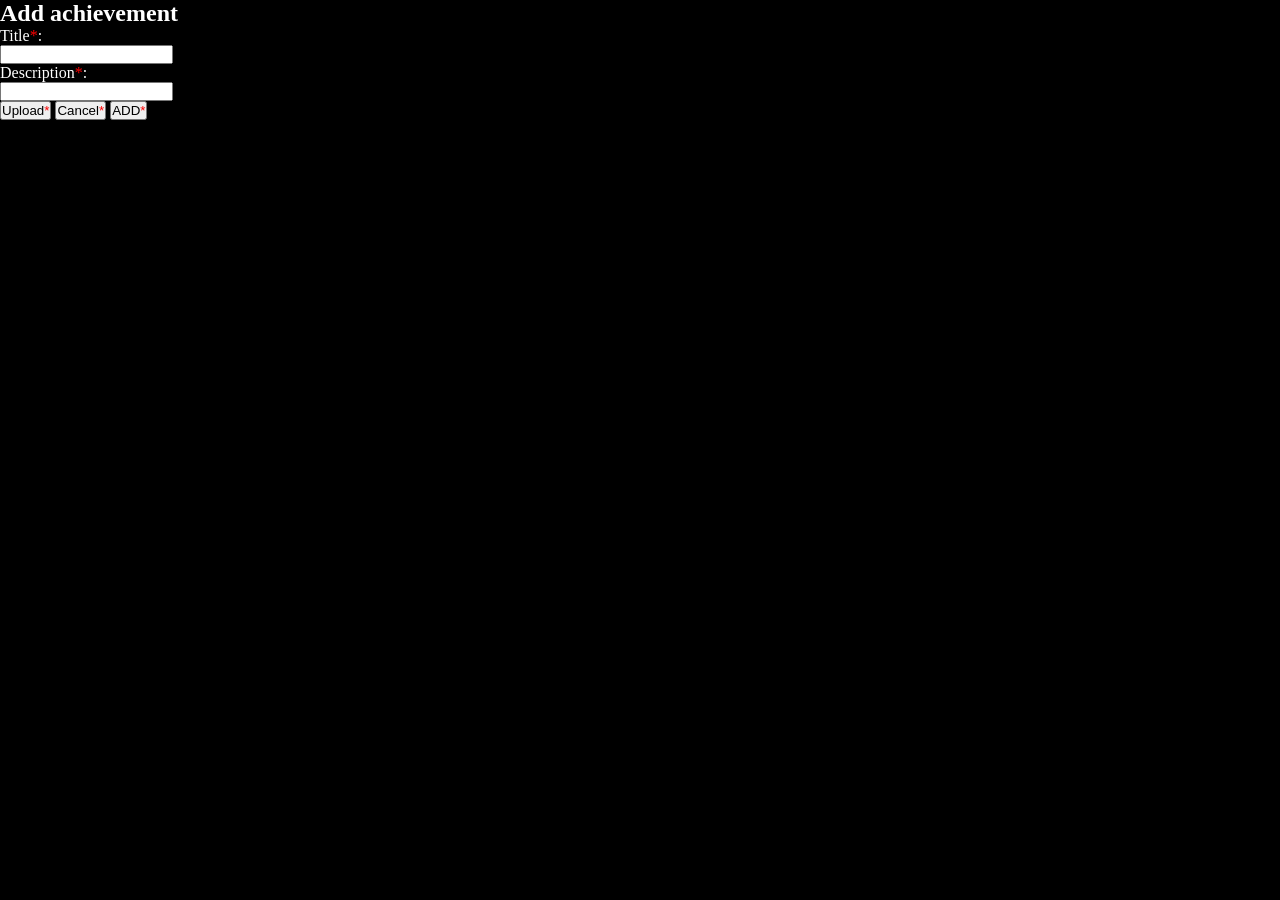
==== addachievement.html @ b832b527 "uploaded to git" ====
<!DOCTYPE html>
<html lang="en">
<head>
    <meta charset="UTF-8">
    <meta http-equiv="X-UA-Compatible" content="IE=edge">
    <meta name="viewport" content="width=device-width, initial-scale=1.0">
    <title>AddAchivement</title>
    <link rel="stylesheet" href="addachievement.css"/>
</head>
<body>
    <h2>Add achievement</h2>
    <div>
        <p>Title<spam class="asterisk">*</spam>:</p>
        <input class="add-achivement-title">
    </div>
    <div>
        <p>Description<span class="asterisk">*</span>:</p>
        <input class="add-achievement-decription">
    </div>
    <button class = "upload-achivement">
        Upload<span class="asterisk">*</span>
    </button>
    <button class="cancel-achivement-addition">
        Cancel<span class="asterisk">*</span>
    </button>
    <button class="add-achivement-button">
        ADD<span class="asterisk">*</span>
    </button>
</body>
</html>
---- addachievement.css ----
*{
    margin:0;
    padding:0;
    box-sizing: border-boxing;
}

html{
    font-size:16px;
}

body{
    background-color: black;
    color:White;
}
.asterisk{
    color:red;
}
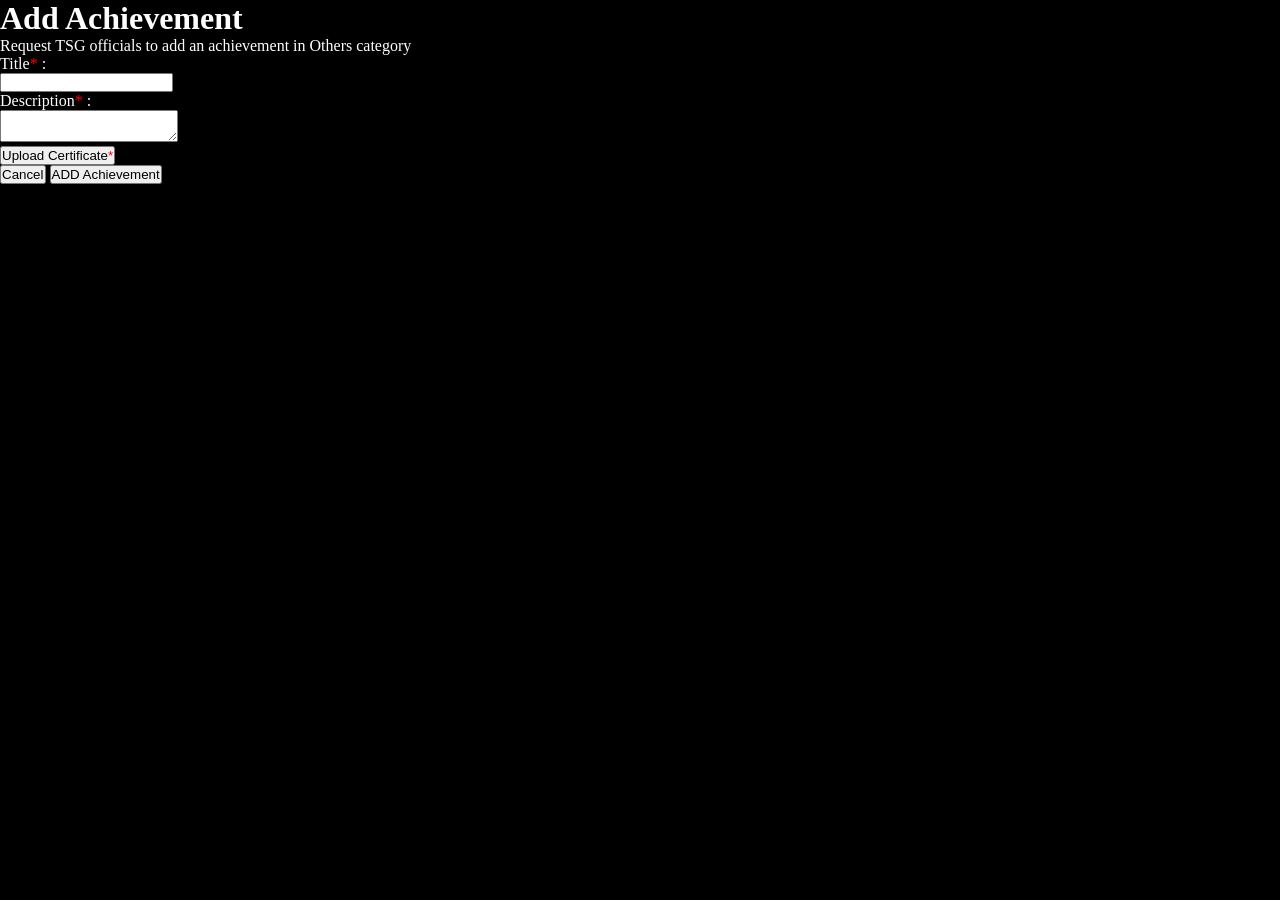
==== commit e4e5f368: "Update addachievement.html" ====
--- a/addachievement.html
+++ b/addachievement.html
@@ -1,30 +1,43 @@
 <!DOCTYPE html>
 <html lang="en">
-<head>
-    <meta charset="UTF-8">
-    <meta http-equiv="X-UA-Compatible" content="IE=edge">
-    <meta name="viewport" content="width=device-width, initial-scale=1.0">
+  <head>
+    <meta charset="UTF-8" />
+    <meta http-equiv="X-UA-Compatible" content="IE=edge" />
+    <meta name="viewport" content="width=device-width, initial-scale=1.0" />
     <title>AddAchivement</title>
-    <link rel="stylesheet" href="addachievement.css"/>
-</head>
-<body>
-    <h2>Add achievement</h2>
-    <div>
-        <p>Title<spam class="asterisk">*</spam>:</p>
-        <input class="add-achivement-title">
+    <link rel="stylesheet" href="addachievement.css" />
+  </head>
+  <body>
+    <div id="add-achivement">
+      <div id="achievement-content-input-div">
+        <h1>Add Achievement</h1>
+        <p>Request TSG officials to add an achievement in Others category</p>
+        <div>
+          <p class="title-text">Title<spam class="asterisk">*</spam> :</p>
+          <input class="add-achivement-title" />
+        </div>
+        <div>
+          <p class="description-text">
+            Description<span class="asterisk">*</span> :
+          </p>
+          <textarea class="add-achievement-decription"></textarea>
+        </div>
+      </div>
+
+        <button class="upload-achievement-certificate">
+          Upload Certificate<span class="asterisk">*</span>
+        </button>
+      <div class = "add-cancel-btns">
+        <button
+          class="cancel-achivement-addition"
+          onclick="location.href='yourAchievements.html' "
+          type="button"
+        >
+          Cancel
+        </button>
+        <button class="add-achivement-button">ADD Achievement</button>
+      </div>
+      
     </div>
-    <div>
-        <p>Description<span class="asterisk">*</span>:</p>
-        <input class="add-achievement-decription">
-    </div>
-    <button class = "upload-achivement">
-        Upload<span class="asterisk">*</span>
-    </button>
-    <button class="cancel-achivement-addition">
-        Cancel<span class="asterisk">*</span>
-    </button>
-    <button class="add-achivement-button">
-        ADD<span class="asterisk">*</span>
-    </button>
-</body>
-</html>+  </body>
+</html>
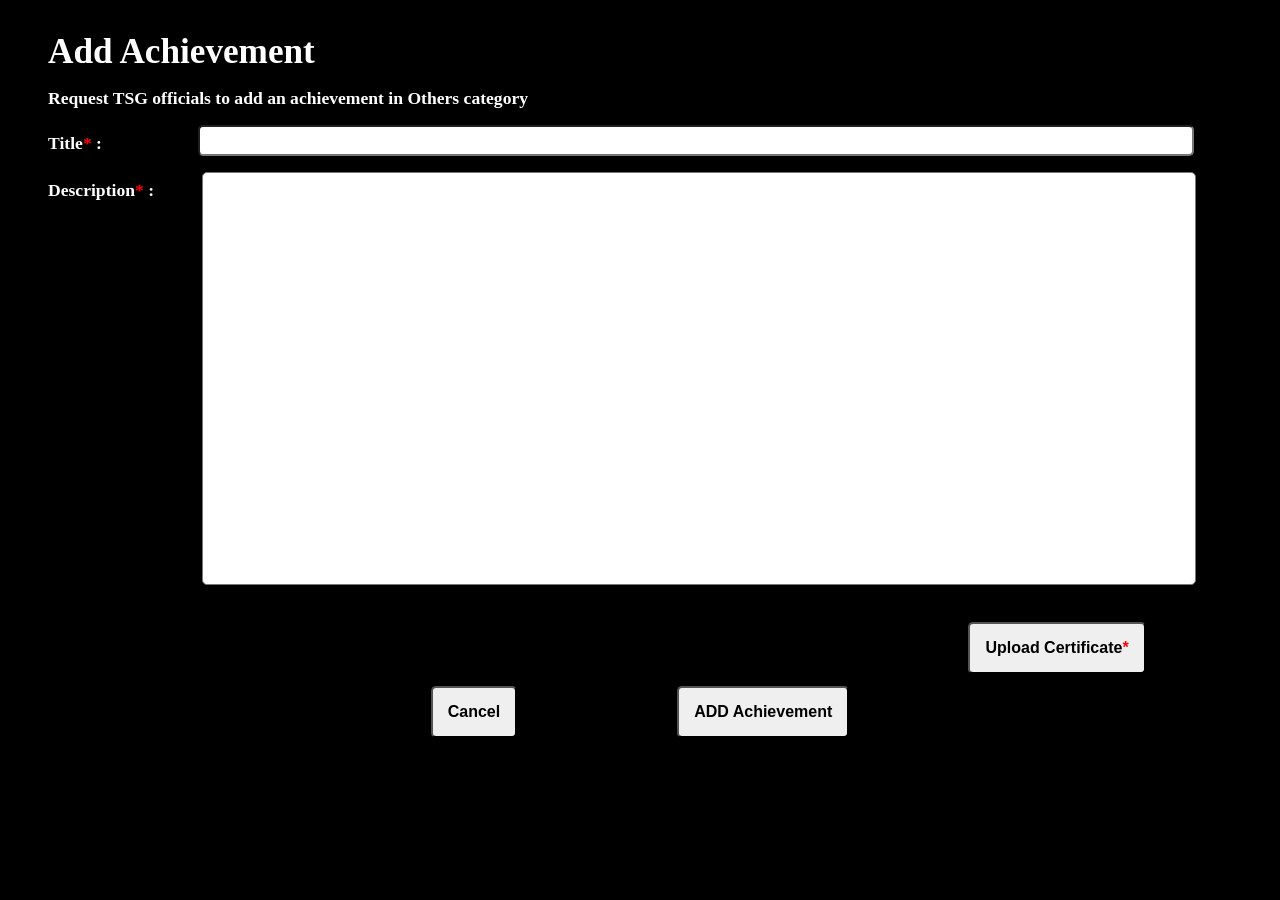
==== commit bffeb963: "Update addachievement.html cancel button update" ====
--- a/addachievement.html
+++ b/addachievement.html
@@ -30,7 +30,7 @@
       <div class = "add-cancel-btns">
         <button
           class="cancel-achivement-addition"
-          onclick="location.href='yourAchievements.html' "
+          onclick="location.href='StudentsProfile.html' "
           type="button"
         >
           Cancel
--- a/addachievement.css
+++ b/addachievement.css
@@ -6,12 +6,138 @@
 
 html{
     font-size:16px;
+    scroll-behavior: smooth;
 }
 
 body{
-    background-color: black;
+    background-color:black;
+    /* background-color: rgb(36, 36, 36); */
+    /* background-color:grey; */
     color:White;
+    /* color:black; */
+    font-weight:bold;
+    font-size: 1.1rem;
 }
 .asterisk{
     color:red;
-}+}
+h1{
+    margin-bottom: 1rem;
+}
+.upload-achievement-certificate{
+    display: block;
+    margin:2rem;
+}
+button{
+    cursor: pointer;
+    border-radius: 5px;
+    padding: 15px;
+    font-weight: bold;
+    font-size:1rem;
+}
+.add-cancel-btns{
+    display:flex;
+    justify-content: center;
+    margin-top:6rem;
+}
+/* for medium and large screen laptops */
+@media only screen and (min-width:992px){
+    #achievement-content-input-div{
+        margin-left: 3rem;
+        margin-top:2rem;
+    }
+     input{
+         width : 80%;
+         margin-left : 6rem;
+         margin-right : 1rem;
+         margin-top : 1rem;
+         font-size: 1.1rem;
+         border-radius : 5px;
+         padding: 3px;
+     }
+     .title-text{
+         margin-top: 1.5rem;
+         float:left;
+     }
+     .description-text{
+        float:left;
+        margin-top: 1.5rem;
+     }
+     textarea {
+         font-size: 1.1rem;
+        margin-left: 3rem;
+        margin-top : 1rem;
+        padding: 3px;
+        border-radius: 5px;
+        overflow-y: scroll; 
+        width:80%;
+        height: 45vh;
+        resize: none;    
+     }
+     .set-in-block{
+        float:left;
+    }
+    .upload-achievement-certificate{
+        display:block;
+        position:absolute;
+        right: 8%;
+    }
+    .cancel-achivement-addition{
+        margin-right:10rem;
+    }
+}
+
+ /* for small width laptops, tablets and mobiles */
+@media only screen and (max-width:991px) {
+    h1{
+        text-align:center;
+    }
+    #achievement-content-input-div{
+        margin-left: 2rem;
+        margin-top:2rem;
+        margin-right: 1rem;
+    }
+    .add-cancel-btns{
+        margin-top: 2rem;
+        margin-bottom:1rem;
+        display: flex;
+        justify-content: center;
+    }
+    input{
+        width: 90%;
+        font-size: 1.1rem;
+        padding:3px;
+        margin-right: 3rem;
+        margin-bottom:1rem;
+        border-radius: 5px;
+    }
+    textarea{
+        width:90%;
+        height: 40vh;
+        margin-right: 3rem;
+        font-size: 1.1rem;
+        padding: 3px;
+        border-radius: 5px;
+        resize:none;
+    }
+    button{
+        cursor: pointer;
+    border-radius: 5px;
+    padding: 10px;
+    }
+    .cancel-achivement-addition{
+        margin-right: 5rem;
+    }
+    .title-text{
+        margin-top: 1rem;
+    }
+}
+
+@media only screen and (max-width:480px) {
+    .cancel-achivement-addition{
+        margin-right: 3rem;
+    }
+    .upload-achievement-certificate{
+        margin-top:1rem;
+    }
+}
